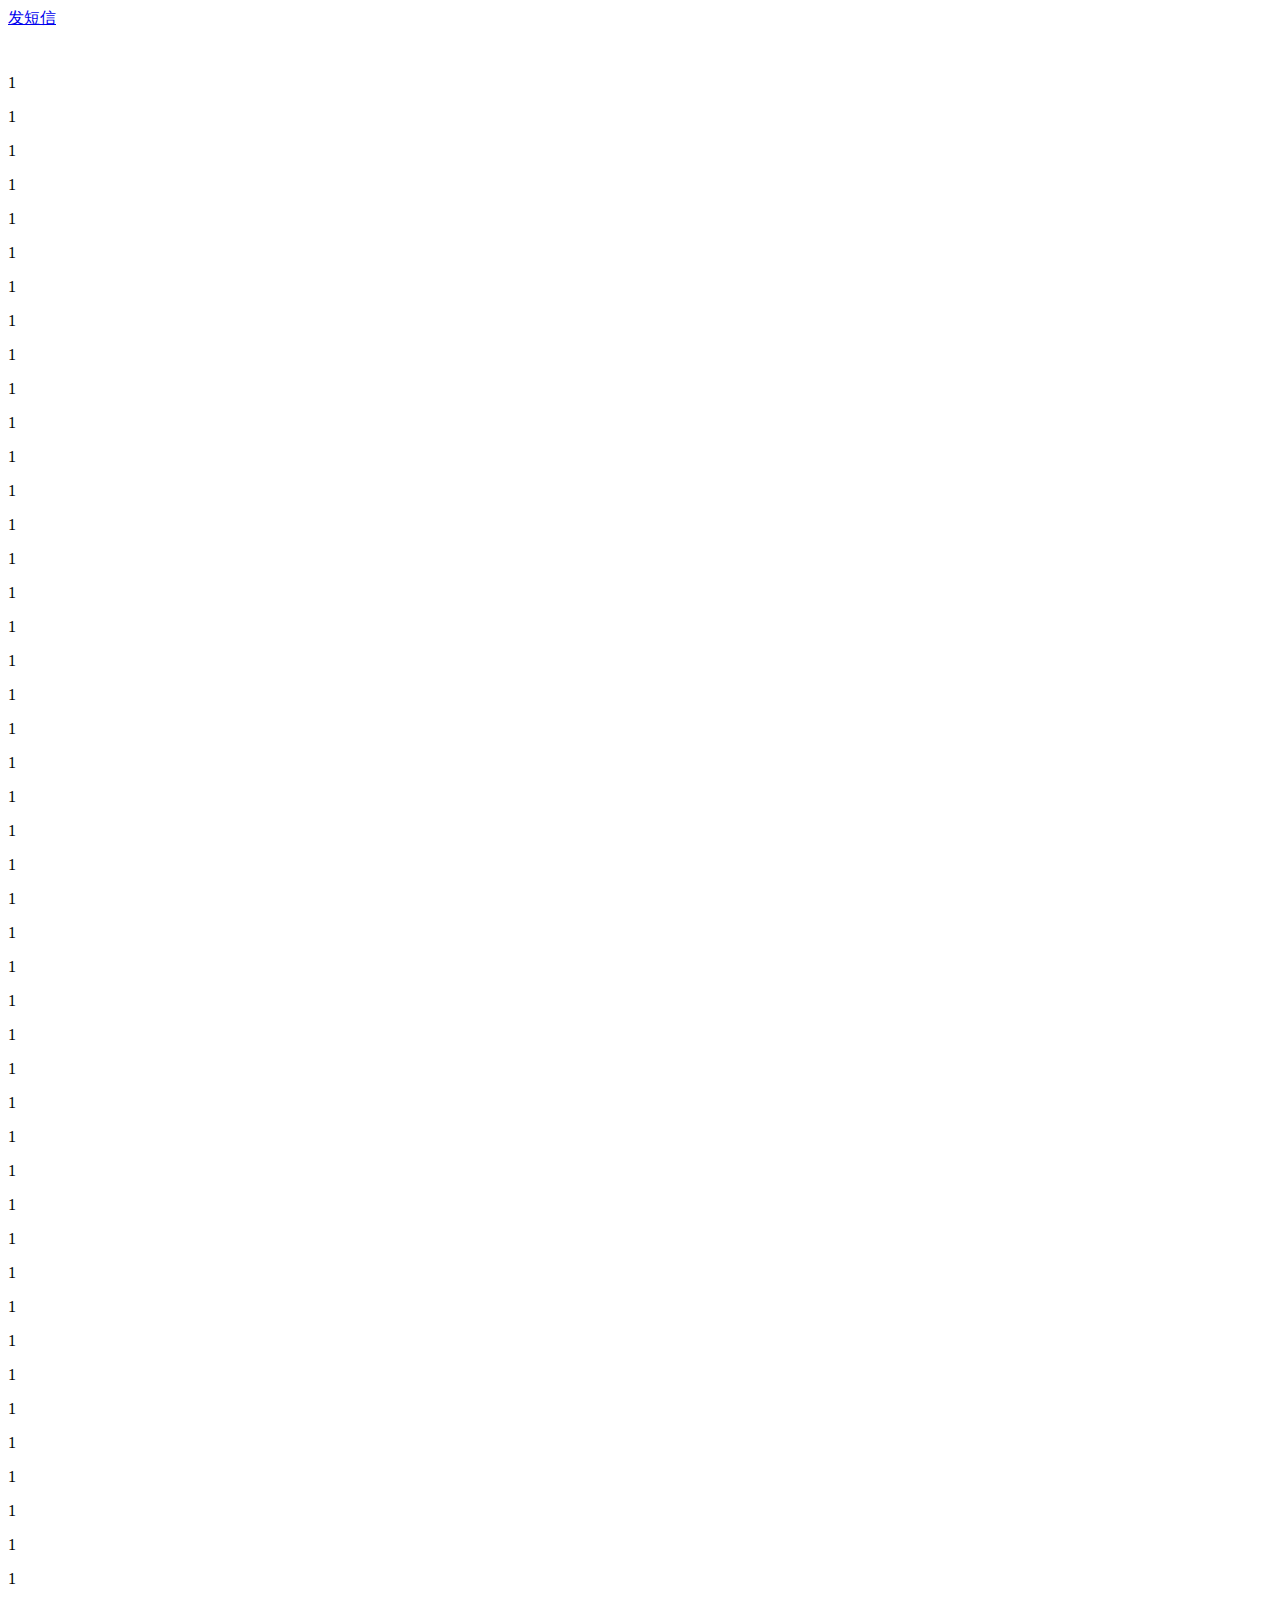
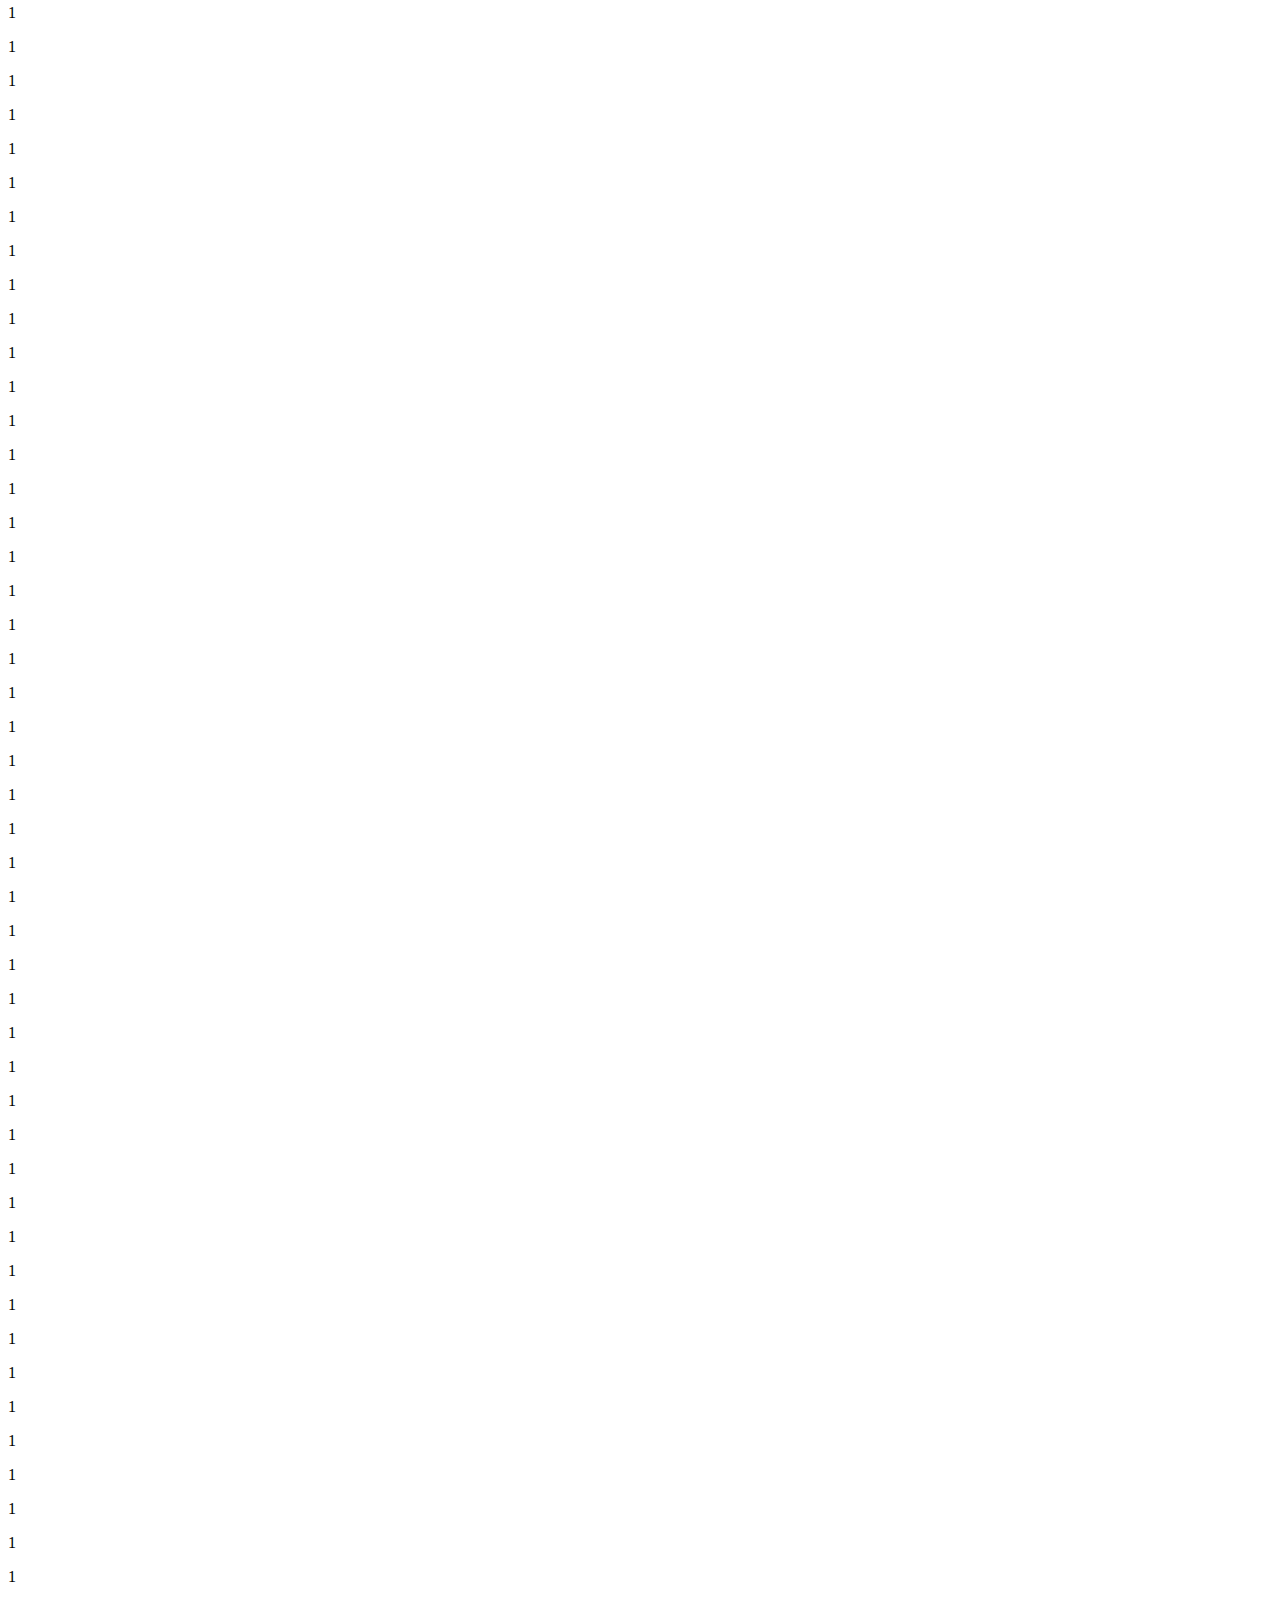
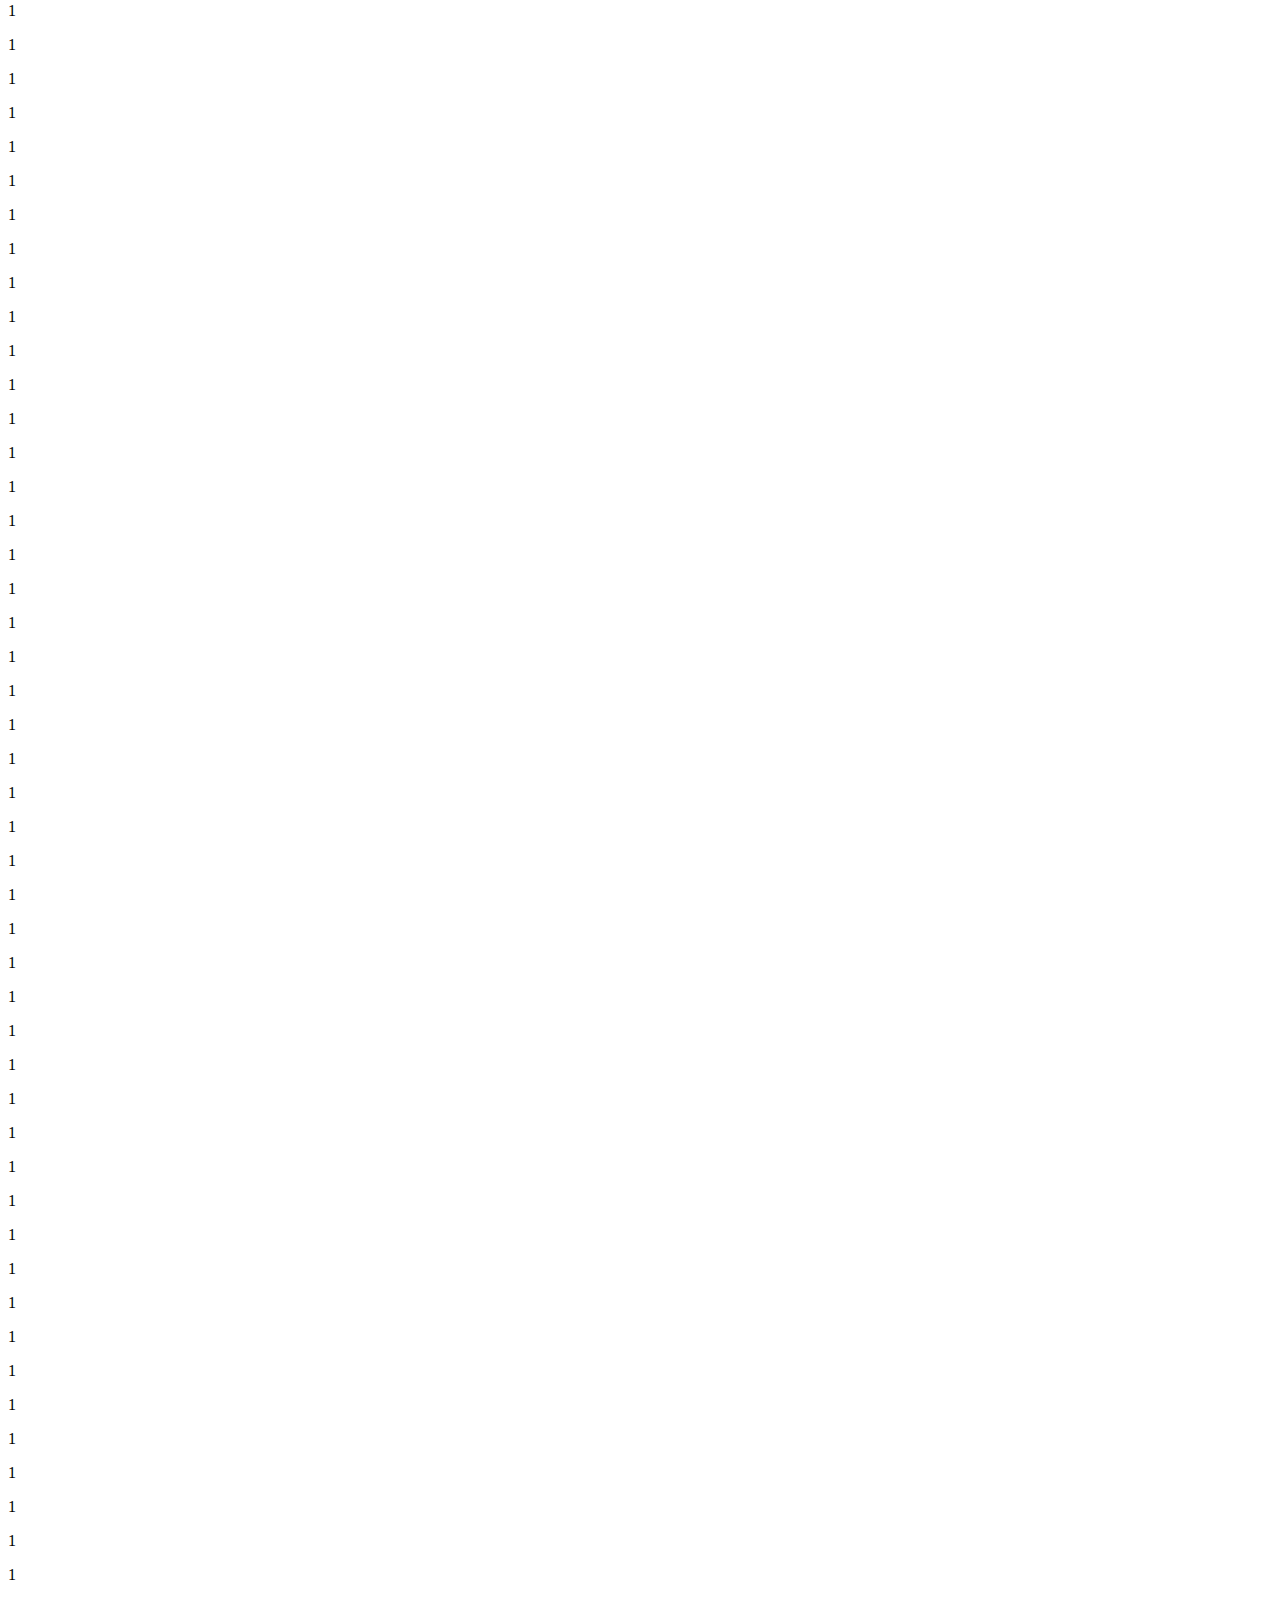
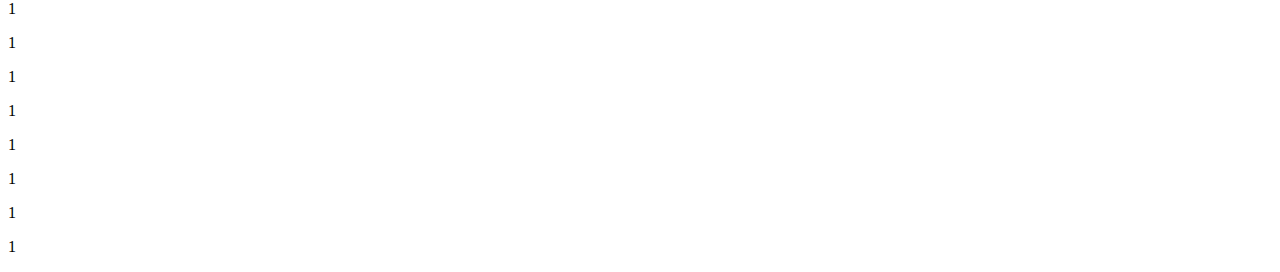
==== index.html @ a725cb38 "增加对象类型检查方法" ====
<html>
<meta charset="utf-8">
<head>
  <style>
    a{
      width: 100px;
      height: 50px;
      display: block;
    }
  </style>
</head>
<body>
  <a class="btn" href="#">
    发短信
  </a>
  <p>1</p>
  <p>1</p>
  <p>1</p>
  <p>1</p>
  <p>1</p>
  <p>1</p>
  <p>1</p>
  <p>1</p>
  <p>1</p>
  <p>1</p>
  <p>1</p>
  <p>1</p>
  <p>1</p>
  <p>1</p>
  <p>1</p>
  <p>1</p>
  <p>1</p>
  <p>1</p>
  <p>1</p>
  <p>1</p>
  <p>1</p>
  <p>1</p>
  <p>1</p>
  <p>1</p>
  <p>1</p>
  <p>1</p>
  <p>1</p>
  <p>1</p>
  <p>1</p>
  <p>1</p>
  <p>1</p>
  <p>1</p>
  <p>1</p>
  <p>1</p>
  <p>1</p>
  <p>1</p>
  <p>1</p>
  <p>1</p>
  <p>1</p>
  <p>1</p>
  <p>1</p>
  <p>1</p>
  <p>1</p>
  <p>1</p>
  <p>1</p>
  <p>1</p>
  <p>1</p>
  <p>1</p>
  <p>1</p>
  <p>1</p>
  <p>1</p>
  <p>1</p>
  <p>1</p>
  <p>1</p>
  <p>1</p>
  <p>1</p>
  <p>1</p>
  <p>1</p>
  <p>1</p>
  <p>1</p>
  <p>1</p>
  <p>1</p>
  <p>1</p>
  <p>1</p>
  <p>1</p>
  <p>1</p>
  <p>1</p>
  <p>1</p>
  <p>1</p>
  <p>1</p>
  <p>1</p>
  <p>1</p>
  <p>1</p>
  <p>1</p>
  <p>1</p>
  <p>1</p>
  <p>1</p>
  <p>1</p>
  <p>1</p>
  <p>1</p>
  <p>1</p>
  <p>1</p>
  <p>1</p>
  <p>1</p>
  <p>1</p>
  <p>1</p>
  <p>1</p>
  <p>1</p>
  <p>1</p>
  <p>1</p>
  <p>1</p>
  <p>1</p>
  <p>1</p>
  <p>1</p>
  <p>1</p>
  <p>1</p>
  <p>1</p>
  <p>1</p>
  <p>1</p>
  <p>1</p>
  <p>1</p>
  <p>1</p>
  <p>1</p>
  <p>1</p>
  <p>1</p>
  <p>1</p>
  <p>1</p>
  <p>1</p>
  <p>1</p>
  <p>1</p>
  <p>1</p>
  <p>1</p>
  <p>1</p>
  <p>1</p>
  <p>1</p>
  <p>1</p>
  <p>1</p>
  <p>1</p>
  <p>1</p>
  <p>1</p>
  <p>1</p>
  <p>1</p>
  <p>1</p>
  <p>1</p>
  <p>1</p>
  <p>1</p>
  <p>1</p>
  <p>1</p>
  <p>1</p>
  <p>1</p>
  <p>1</p>
  <p>1</p>
  <p>1</p>
  <p>1</p>
  <p>1</p>
  <p>1</p>
  <p>1</p>
  <p>1</p>
  <p>1</p>
  <p>1</p>
  <p>1</p>
  <p>1</p>
  <p>1</p>
  <p>1</p>
  <p>1</p>
  <p>1</p>
  <p id="last">1</p>
  <script>
    //利用时间戳实现倒计时
    function applyCountDown(){
      var sms = {
        count: 0,
        countDown: false
      }
      document.getElementsByClassName('btn')[0].onclick = function(){
        console.log(111);
        if (sms.countDown) return;
        beginSmsCountDown(this);
      }
      function beginSmsCountDown(elem)   {
        sms.count++;
        var time = +new Date();
        //到计时多少秒就乘多少，用时间戳去计算秒，而不是setTimeout(fn, 1000)去计算。这样更准确一点
        var targetTime = (sms.count*30)*1000+time;
        runCountDown(elem, targetTime); 
      }
      function runCountDown(elem, targetTime){
        var now = +new Date();
        //最高30秒， 可能会出现count = 29.3, 28.5... 等等，向下取整
        console.log((targetTime - now));
        var count = Math.floor( (targetTime - now)/1000 );
        if (count === 30) count = 29;
        if (count > 0) {
          sms.countDown = true;
          elem.innerHTML = '重新发送' + count;
          setTimeout(function(){
            runCountDown(elem, targetTime);
          }, 100);
        } else {
          sms.countDown = false;
          elem.innerHTML = '发短信';
          sms.count = 0;
        }
      }
    }
    
    applyCountDown();

    function aver(){
      //求平均数
      return [1,2,3].reduce(function(acc, next){
         return acc+next;
      }, 0) / 3;
    }
		function upCase(){
      //将字符串的首字母大写
      return ['my name', 'your name'].map(function(current, next) {
        return current.replace(/\b[a-z]/g, function(result) { return result.toUpperCase()})
      });
    }
    function fin(n) {
      //求递归
      return n === 1 ? n : n * fin(n-1);
    }
    function filterUniq() {
      //取出数组中不重复的元素
      var arr = [1,2,3,4,4,5];
      return arr.filter(function(item) {
        return arr.indexOf(item) === arr.lastIndexOf(item);
      });
    }
    function fibonacci(n){
      //菲波那切数列生成器, 后面的一个数等于前面两个数相加之和（前两个除外）。
      var arr = Array(n).fill(n);
      return arr.reduce(function(acc, val, i){
        return acc.concat(i > 1 ? acc[i-1]+acc[i-2]:i+1);
      },[])
    }
    function arrayMax(){
      //利用Math.max() 和spread运算符
      return Math.max(...[1,2,3,4]);
    }
    function lastArr(arr) {
      //数组最后一位, 如果下边是负数，则从后往前数
      return arr.slice(-1)[0];
    }
    function roundArr(arr){
      //获取出了数组最后一位的所有
      return arr.slice(0,-1);
    }
    function pipe(...funs){
      //reduce通过函数传值
      return function(arg){
         return funs.reduce(function(acc, func){
           return func(acc)     
         }, arg)
      }
      //pipe(function(x){return x.toUpperCase()})('test');   累次connect()()的用法
    }
    function roundNum(min, max){
      //生成min - max的随机数
      return Math.floor(Math.random()*(max-min+1)+min);
    }
    function shuffle (arr){
      //随机化数组的顺序
      return arr.sort(function(){
        // -0.5是为了正序和倒序的几率均为50%
        return Math.random() - 0.5;
      });
    }
    function costTime(fn){
      //计算函数执行所花费的时间

      //console.time  必须和console.timeEnd一起是用才有效果
      console.time('costTime');
      var r = fn && fn();
      console.timeEnd('costTime');
      return r;

     // costTime(function() { return Math.pow(2,10)});
    }
    function redirect(url, flag){
      //如果flag = true 则模拟链接点击效果，否则模拟http重定向
      flag ? window.location.href = url : window.location.replace(url);
      //redirect('https://www.baidu.com', true);
    }

    //反转字符串
    function reverseStr(str) {
      return [...str].reverse().join('');
    }

    //回到顶部
    function scrollTop() {
      var top = document.documentElement.scrollTop || document.body.scrollTop;
      if (top > 0) {
        window.requestAnimationFrame(scrollTop);
        window.scrollTo(0, top - top/8);
      }
    } 
    scrollTop();

    //判断是否是数字，是否是有穷数
    function validateNumber(num) {
      if(isNaN(num) || !isFinite(num)){
        return false;
      }
      return false;
    }

    //flatten数组   展平数组
    function flattenArr (arr) {
      return arr.reduce(function(acc,next){
        return acc.concat(next); 
      },[]);

      // flattenArr([1,[2,3],4]) -> [1,2,3,4]
    }
    //深度flatten数组
    function deepFlatten(arr){
      return arr.reduce(function(acc,next){
        return acc.concat(Array.isArray(next) ? deepFlatten(next) : next);
      },[])
      //deepFlatten([1,[2,[3]],4]) -> [1,2,3,4]
    }
    console.log(deepFlatten([1,[2,[3]],4]));

    //获取滚动位置
    function getScrollPos(el=window){
      return {
        x: (el.pageXOffset !== undefined) ? el.pageXOffset : el.scrollLeft,
        y: (el.pageYOffset !== undefined) ? el.pageYOffset : el.scrollTop
      }
    }
    console.log(getScrollPos());

    //模拟数组的entries方法
    if (!Array.prototype.entries) {
      Array.prototype.entries = function(){
        var length = this.length;
        var id = 0;
        var me = this;
        return {
          next: function(){
            return {
              done: id > length - 1 ? true : false,
              value: [id, me[id++]]
            }
          }
        }
      }
    }
    
    //模拟数组的values方法
    if (!Array.prototype.values) {
      Array.prototype.values = function(){
        var length = this.length;
        var id = 0;
        var me = this;
        return {
          next: function(){
            return {
              done: id > length-1 ? true : false ,
              value: me[id++]
            }
          }
        }
      }
    }
    var a = [1,2].values();
    console.log(a.next());
    console.log(a.next());
    console.log(a.next());

    //模拟数组的forEach方法
    if (!Array.prototype.forEach){
      Array.prototype.forEach = function(fn,bind){
        for (var i = 0; i < this.length; i++) fn.call(bind, this[i], i, this);
      }
    }
    Array.prototype.each = Array.prototype.forEach;


    //模拟数组的indexOf 方法
    if (!Array.prototype.indexOf) {
      Array.prototype.indexOf = function(val){
        for (var i = 0 ; i < this.length; i++){
          if (val === this[i]) return i;
        } 
        return -1;
      }
    }


    //如果浏览器不支持bind方法，实现bind
    if (!Function.prototype.bind) {
      Function.prototype.bindObj = function(object){
        var __method = this;
        var args = Array.prototype.slice.call(arguments, 1);
        return function(){
          __method.apply(object, args.concat(Array.prototype.slice.call(arguments,0)));
        }
      }
    }
    var obj = {
      name: 'fet'
    }
    function test(a){
      this.age = a;
      console.log(arguments);
    };
    test.bind(obj,4)(5);


    //利用 Object.prototype.toString来检测对象类型
    var _toString = Object.prototype.toString,
        _hasOwnProperty = Object.prototype.hasOwnProperty,
        FUNCTION_CLASS = '[object Function]',
        DATE_CLASS = '[object Date]',
        NUMBER_CLASS = '[object Number]',
        ARRAY_CLASS = '[object Array]',
        STRING_CLASS = '[object String]';

    function isArray(object) {
      return _toString.call(object) === ARRAY_CLASS;
    }
    if (!Array.isArray) {
      Array.prototype.isArray = function(){
        return _toString.call(object) === FUNCTION_CLASS;
      }
    }
    function isFunction(object) {
      return _toString.call(object) === FUNCTION_CLASS;
    }
    function isNumber(object) {
      return _toString.call(object) === NUMBER_CLASS;
    }
    function isDate(object) {
      return _toString.call(object) === DATE_CLASS;
    }
    function isString(object) {
      return _toString.call(object) === STRING_CLASS;
    }
  </script>
</body>
</html>
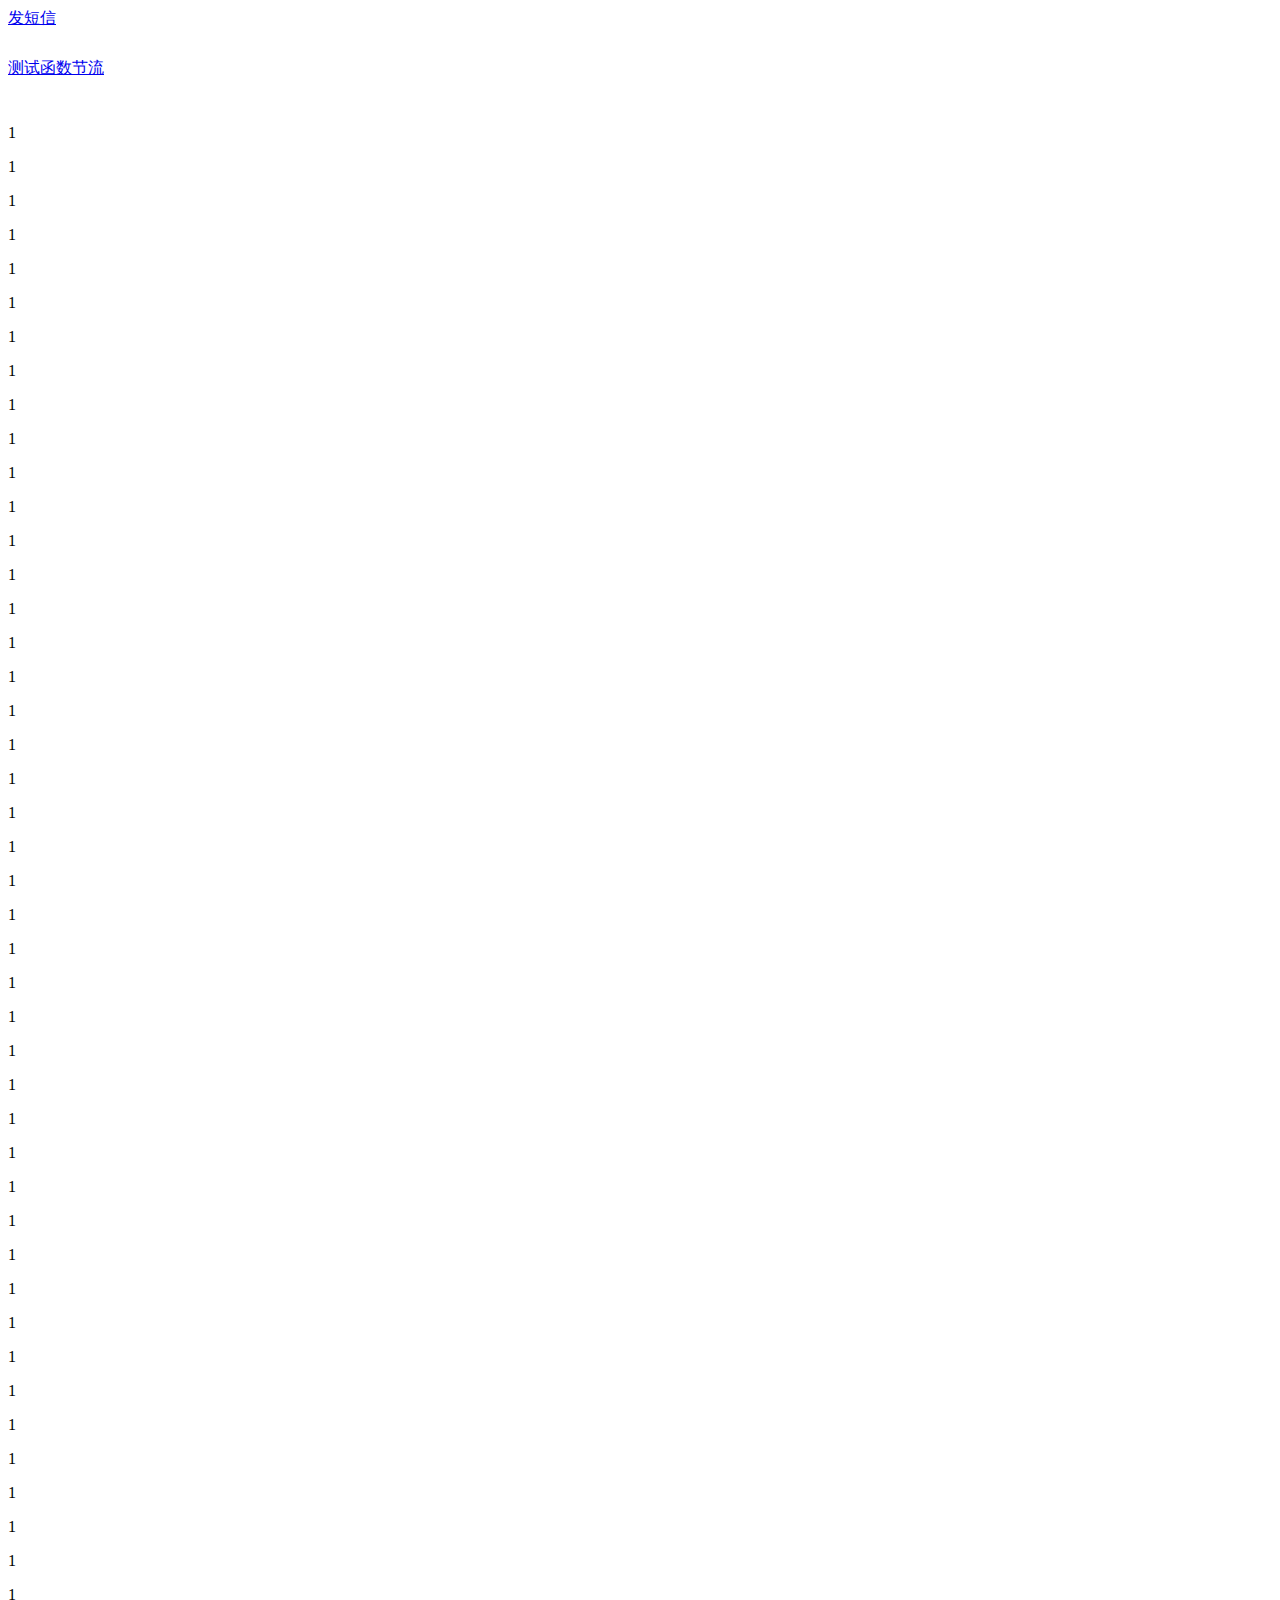
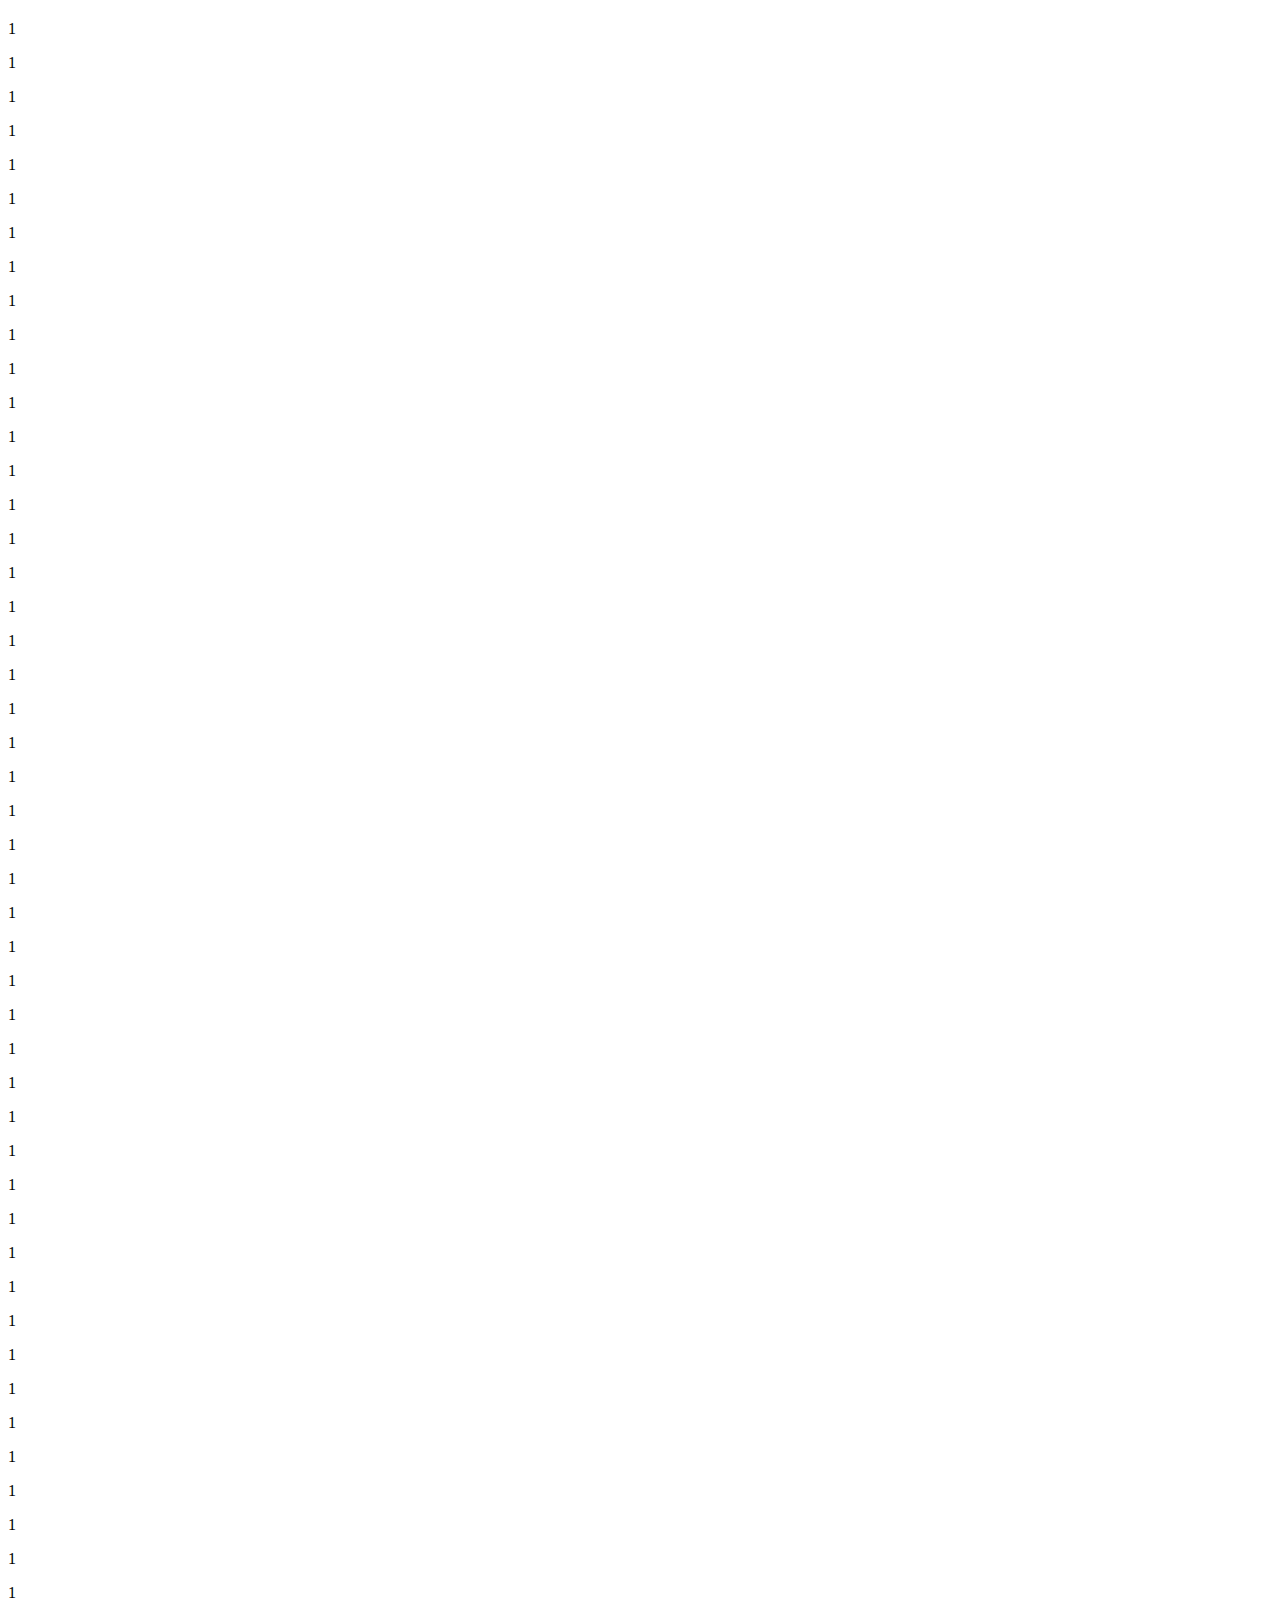
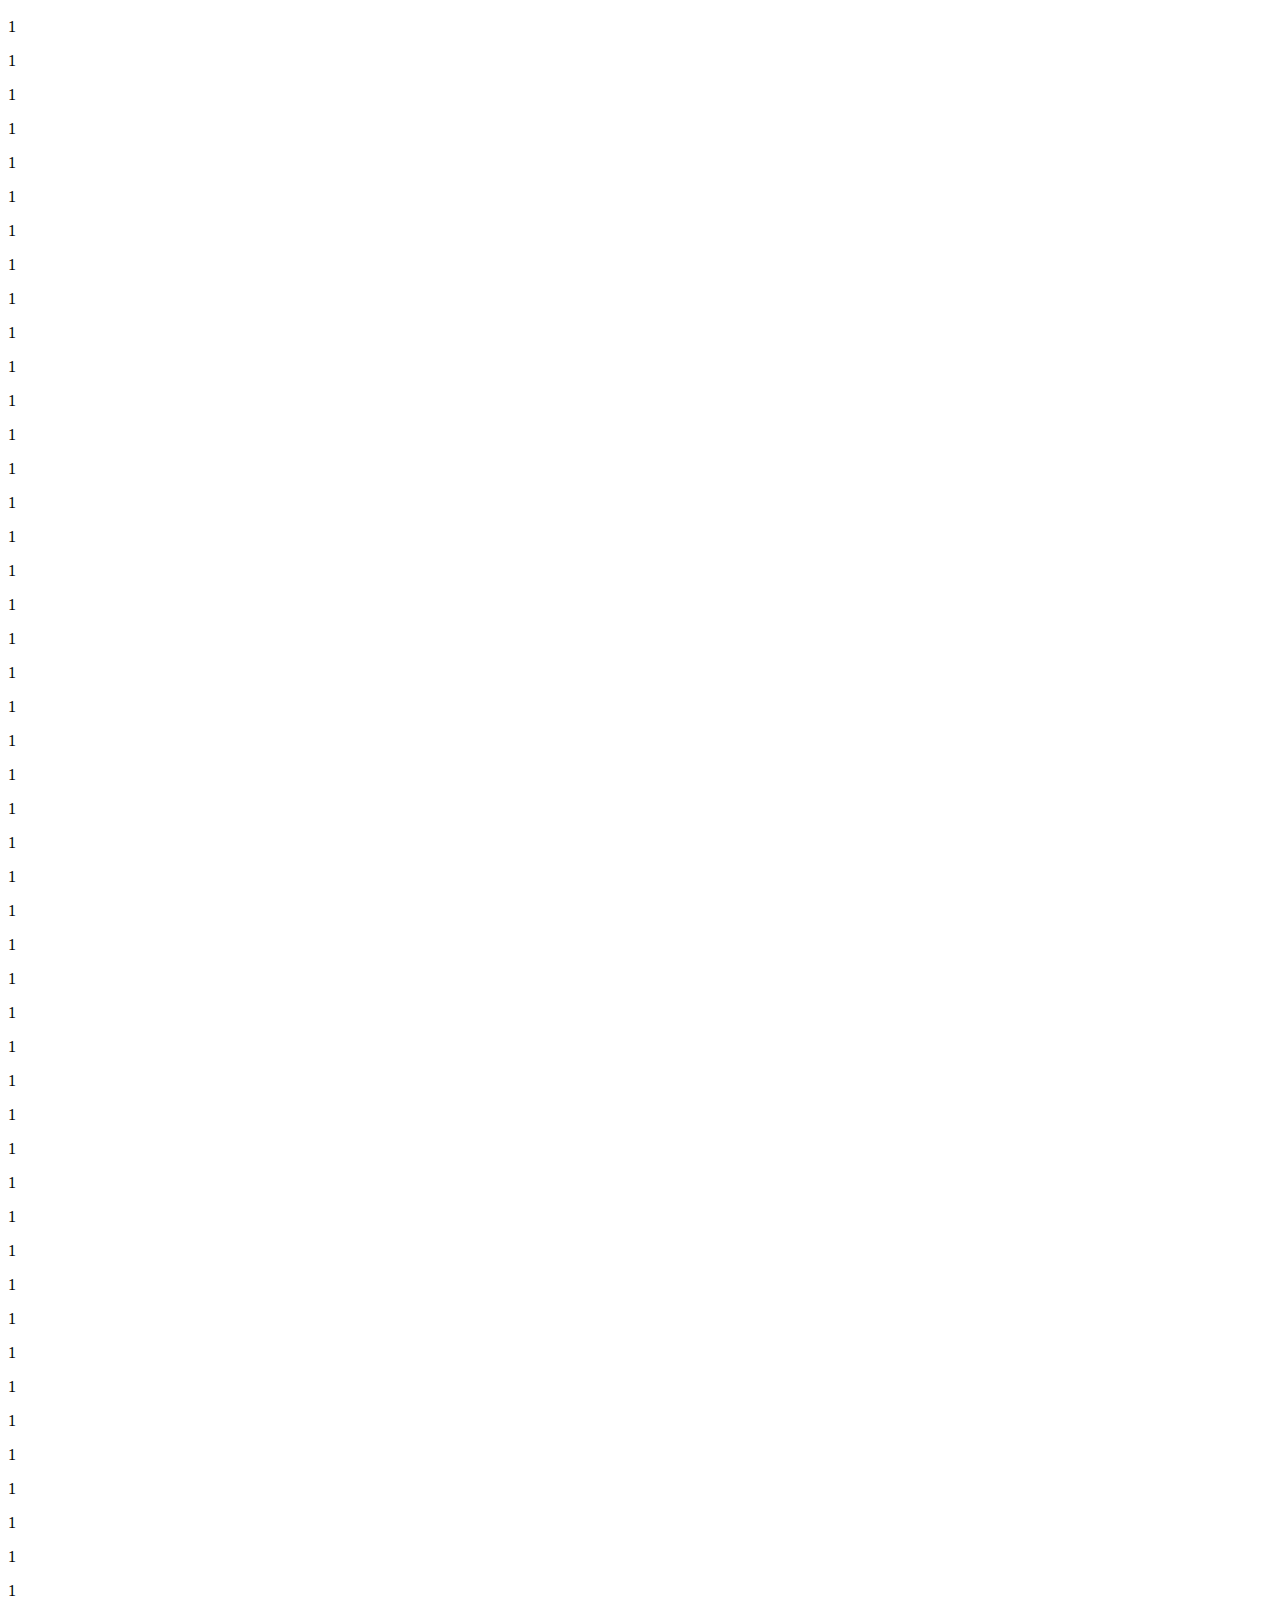
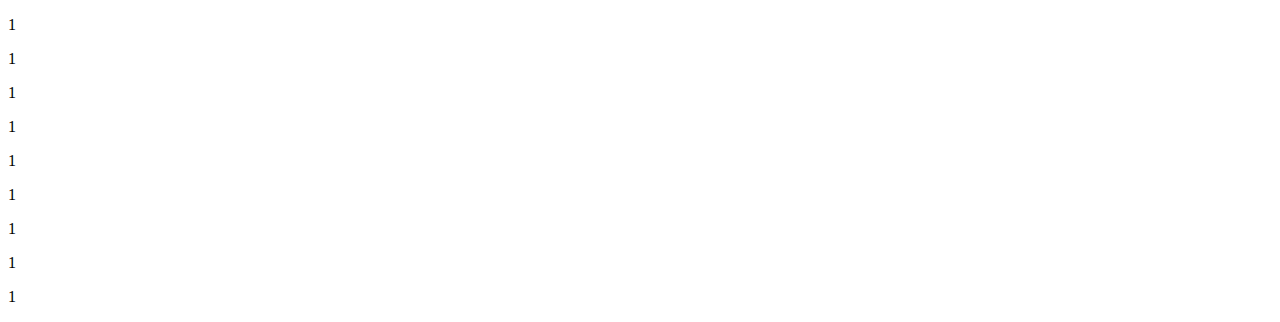
==== commit 1bc9bd8e: "添加方法" ====
--- a/index.html
+++ b/index.html
@@ -12,6 +12,9 @@
 <body>
   <a class="btn" href="#">
     发短信
+  </a>
+  <a id="throttle" href="#">
+    测试函数节流
   </a>
   <p>1</p>
   <p>1</p>
@@ -436,6 +439,97 @@
     function isString(object) {
       return _toString.call(object) === STRING_CLASS;
     }
+    
+    //函数节流
+    function throttle(callback, delay){
+      var last = +new Date();
+      return function(){
+        var now = +new Date();
+        if (now - last > delay) {
+          last = now;
+          callback.apply(null, arguments);
+        }
+      }
+    }
+
+    document.getElementById('throttle').onclick = throttle(function(name){
+      //测试函数节流
+      console.log(arguments);
+    }, 1000);
+     
+    //另一种函数节流 即事件发起结束后的 delay秒后执行
+    function debounce(callback, delay){
+      var timer = '';
+      return function (){
+        var obj = this;
+        timer && clearTimeout(timer);
+        timer = setTimeout(function(){
+          callback.apply(this, arguments);
+        }, delay);
+      }
+    }
+    /*document.getElementById('throttle').onclick = debounce(function(name){
+      //测试函数节流
+      console.log(arguments);
+    }, 1000);*/
+   
+
+    //多个需要resize的元素进行节流。  比如一个页面里有多个视频
+    var onResize = (function(){
+      var fns = [];
+      function init () {
+        window.onresize = function(){
+          var now = +new Date();
+          if (!this.lastResize || now - this.lastResize > 50) {
+            this.lastResize = now;
+            exec(fns);
+          }
+        }
+      }
+      function exec(){
+        for(var i = 0; i < fns.length; i++){
+          if (typeof fns[i] === 'function'){
+            fns[i]();
+          }
+        }
+      }
+      var initSize = false;
+      return {
+        add: function(fn){
+          fns.push(fn);
+          if (!initSize){
+            initSize = true;
+            init();
+          }
+        },
+        remove: function(fn){
+          for (var i = 0; i < fns.length; i++) {
+            if (fns[i] === fn){
+              fns.splice(i,1);
+              break;
+            }
+          }
+        }
+      }
+    })();
+    var Play = {
+      init: function(){
+        onResize.add(this.onresize);
+      },
+      onresize: function(){
+        console.log(1111);
+      }
+    }
+    Play.init();
+    var Play2 = {
+      init: function(){
+        onResize.add(this.onresize);
+      },
+      onresize: function(){
+        console.log(2222);
+      }
+    }
+    Play2.init();
   </script>
 </body>
 </html>
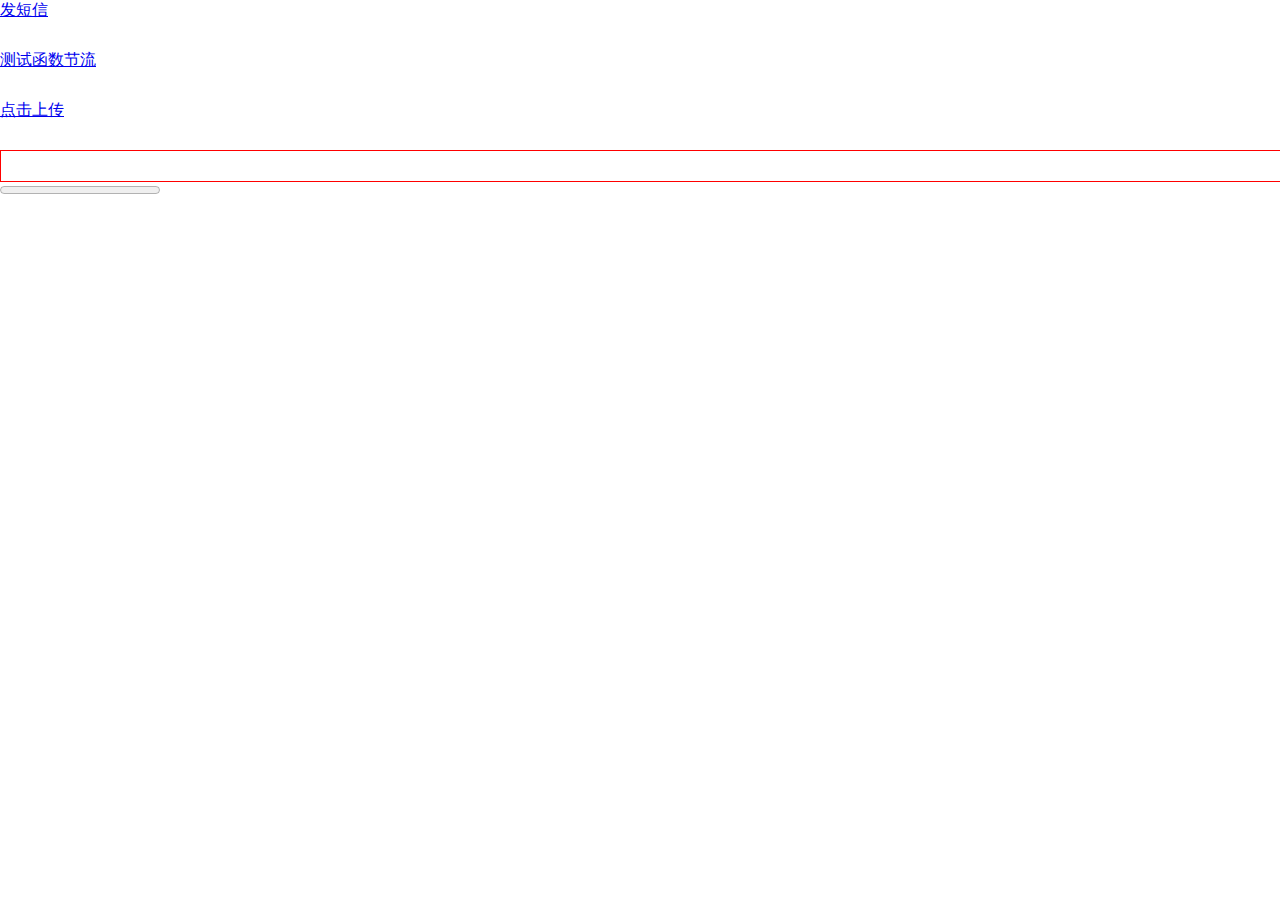
==== commit deef7d07: "上传文件的进度条" ====
--- a/index.html
+++ b/index.html
@@ -2,10 +2,37 @@
 <meta charset="utf-8">
 <head>
   <style>
+    *{
+      margin: 0;
+      padding: 0;
+    }
     a{
       width: 100px;
       height: 50px;
       display: block;
+    }
+    #progress-container{
+      position: relative;
+      width: 100%;
+      height: 30px;
+      border: 1px solid #f00;
+    }
+    #percent{
+      position: absolute;
+      top: 0;
+      z-index: 1000;
+      width: 100%;
+      color: #000;
+      line-height: 30px;
+      text-align: center;
+    }
+    #progress{
+      position: absolute;
+      top: 0;
+      z-index: 500;
+      width: 0%;
+      height:30px;
+      background: #0f0;
     }
   </style>
 </head>
@@ -16,153 +43,61 @@
   <a id="throttle" href="#">
     测试函数节流
   </a>
-  <p>1</p>
-  <p>1</p>
-  <p>1</p>
-  <p>1</p>
-  <p>1</p>
-  <p>1</p>
-  <p>1</p>
-  <p>1</p>
-  <p>1</p>
-  <p>1</p>
-  <p>1</p>
-  <p>1</p>
-  <p>1</p>
-  <p>1</p>
-  <p>1</p>
-  <p>1</p>
-  <p>1</p>
-  <p>1</p>
-  <p>1</p>
-  <p>1</p>
-  <p>1</p>
-  <p>1</p>
-  <p>1</p>
-  <p>1</p>
-  <p>1</p>
-  <p>1</p>
-  <p>1</p>
-  <p>1</p>
-  <p>1</p>
-  <p>1</p>
-  <p>1</p>
-  <p>1</p>
-  <p>1</p>
-  <p>1</p>
-  <p>1</p>
-  <p>1</p>
-  <p>1</p>
-  <p>1</p>
-  <p>1</p>
-  <p>1</p>
-  <p>1</p>
-  <p>1</p>
-  <p>1</p>
-  <p>1</p>
-  <p>1</p>
-  <p>1</p>
-  <p>1</p>
-  <p>1</p>
-  <p>1</p>
-  <p>1</p>
-  <p>1</p>
-  <p>1</p>
-  <p>1</p>
-  <p>1</p>
-  <p>1</p>
-  <p>1</p>
-  <p>1</p>
-  <p>1</p>
-  <p>1</p>
-  <p>1</p>
-  <p>1</p>
-  <p>1</p>
-  <p>1</p>
-  <p>1</p>
-  <p>1</p>
-  <p>1</p>
-  <p>1</p>
-  <p>1</p>
-  <p>1</p>
-  <p>1</p>
-  <p>1</p>
-  <p>1</p>
-  <p>1</p>
-  <p>1</p>
-  <p>1</p>
-  <p>1</p>
-  <p>1</p>
-  <p>1</p>
-  <p>1</p>
-  <p>1</p>
-  <p>1</p>
-  <p>1</p>
-  <p>1</p>
-  <p>1</p>
-  <p>1</p>
-  <p>1</p>
-  <p>1</p>
-  <p>1</p>
-  <p>1</p>
-  <p>1</p>
-  <p>1</p>
-  <p>1</p>
-  <p>1</p>
-  <p>1</p>
-  <p>1</p>
-  <p>1</p>
-  <p>1</p>
-  <p>1</p>
-  <p>1</p>
-  <p>1</p>
-  <p>1</p>
-  <p>1</p>
-  <p>1</p>
-  <p>1</p>
-  <p>1</p>
-  <p>1</p>
-  <p>1</p>
-  <p>1</p>
-  <p>1</p>
-  <p>1</p>
-  <p>1</p>
-  <p>1</p>
-  <p>1</p>
-  <p>1</p>
-  <p>1</p>
-  <p>1</p>
-  <p>1</p>
-  <p>1</p>
-  <p>1</p>
-  <p>1</p>
-  <p>1</p>
-  <p>1</p>
-  <p>1</p>
-  <p>1</p>
-  <p>1</p>
-  <p>1</p>
-  <p>1</p>
-  <p>1</p>
-  <p>1</p>
-  <p>1</p>
-  <p>1</p>
-  <p>1</p>
-  <p>1</p>
-  <p>1</p>
-  <p>1</p>
-  <p>1</p>
-  <p>1</p>
-  <p>1</p>
-  <p>1</p>
-  <p>1</p>
-  <p>1</p>
-  <p>1</p>
-  <p>1</p>
-  <p>1</p>
-  <p>1</p>
-  <p>1</p>
-  <p id="last">1</p>
+  <input type="file" id="file_input" style="display: none"/>
+  <a id="select_file" href="#">点击上传</a>
+  <ul id="file_list">
+  </ul>
+  <div id="progress-container">
+     <p id="percent"></p>
+     <p id="progress"></p>
+  </div>
+  <progress value="0" max="100" id="progress_bar"></progress>
+  <script>
+    var fileSelect = document.getElementById('select_file'),
+        fileElem = document.getElementById('file_input'),
+        fileList = document.getElementById('file_list'),
+        progress = document.getElementById('progress'),
+        progress_bar = document.getElementById('progress_bar'),
+        percent = document.getElementById('percent');
+
+    window.URL = window.URL || window.webkitURL;
+    fileSelect.onclick = function(e){
+      e.preventDefault();
+      fileElem.click();
+    }
+    fileElem.onchange = function(e){
+      console.log(this.files);
+      for(var i = 0; i < this.files.length; i++){
+        var li = document.createElement('li');
+        fileList.appendChild(li);
+        /*
+        var img = document.createElement('img');
+        img.src = URL.createObjectURL(this.files[i]);
+        img.onload = function(){
+          //将window中createObjectURL创建的引用删除
+          URL.revokeObjectURL(this.src);
+        }
+        */
+        //使用fileReader
+        var img = document.createElement('img');
+        var reader = new FileReader();
+        var xhr = new XMLHttpRequest();
+        
+        //ajax的onprogress 与fileReader 的几乎一样
+        reader.addEventListener('progress', function(e){
+          if(e.lengthComputable){
+            var percentage = Math.round((e.loaded * 100/e.total));
+            progress.style.width = percentage + '%';
+            percent.innerHTML = percentage + '%';
+            progress_bar.value = percentage;
+            console.log(percentage);
+          }
+        },false)
+        reader.readAsDataURL(this.files[i]);
+        li.appendChild(img);
+      }
+    }
+  </script>
   <script>
     //利用时间戳实现倒计时
     function applyCountDown(){
